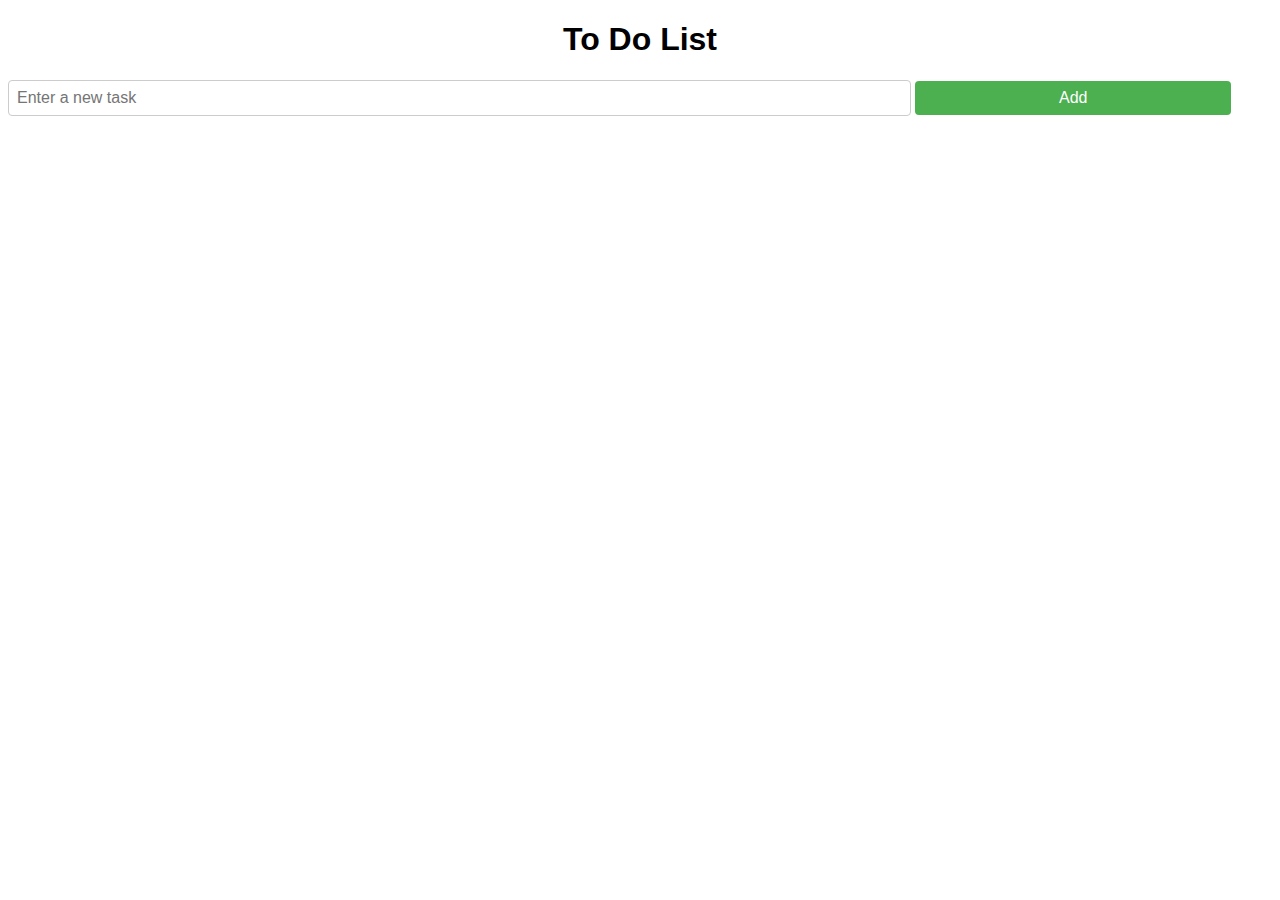
==== index.html @ f0585518 "1" ====
<!DOCTYPE html>
<html>
  <head>
    <title>To Do Lists</title>
    <link rel="stylesheet" type="text/css" href="style.css">
  </head>
  <body>
    <h1>To Do List</h1>
    <form>
      <input type="text" id="taskInput" placeholder="Enter a new task">
      <button type="button" onclick="addTask()">Add</button>
    </form>
    <ul id="taskList"></ul>
    <script>
      function addTask() {
        var taskInput = document.getElementById("taskInput");
        var taskList = document.getElementById("taskList");
        var taskText = taskInput.value;
        taskInput.value = "";
        var currentDate = new Date();
        var dateString = currentDate.toLocaleString();
        var li = document.createElement("li");
        li.innerHTML = taskText + " <span class='task-date'>" + dateString + "</span><button class='remove' onclick='removeTask(this.parentNode)'>Remove</button>";
        taskList.appendChild(li);
      }

      function removeTask(task) {
        task.parentNode.removeChild(task);
      }
    </script>
  </body>
</html>
---- style.css ----
body {
  font-family: Arial, sans-serif;
}

h1 {
  text-align: center;
}

form {
  margin-bottom: 20px;
}

input[type="text"] {
  padding: 8px;
  font-size: 16px;
  border: 1px solid #ccc;
  border-radius: 4px;
  width: 70%;
}

button[type="button"] {
  padding: 8px;
  font-size: 16px;
  background-color: #4CAF50;
  color: white;
  border: none;
  border-radius: 4px;
  cursor: pointer;
  width: 25%;
}

button[type="button"]:hover {
  background-color: #3e8e41;
}

ul {
  list-style-type: none;
  padding: 0;
}

li {
  display: flex;
  justify-content: space-between;
  align-items: center;
  padding: 10px;
  margin-bottom: 10px;
  border: 1px solid #ddd;
  border-radius: 4px;
}

li button {
  padding: 8px;
  font-size: 16px;
  background-color: #f44336;
  color: white;
  border: none;
  border-radius: 4px;
  cursor: pointer;
}

li button:hover {
  background-color: #d32f2f;
  color: white;
}

.task-date {
  font-size: 12px;
  color: #999;
  margin-left: 10px;
}
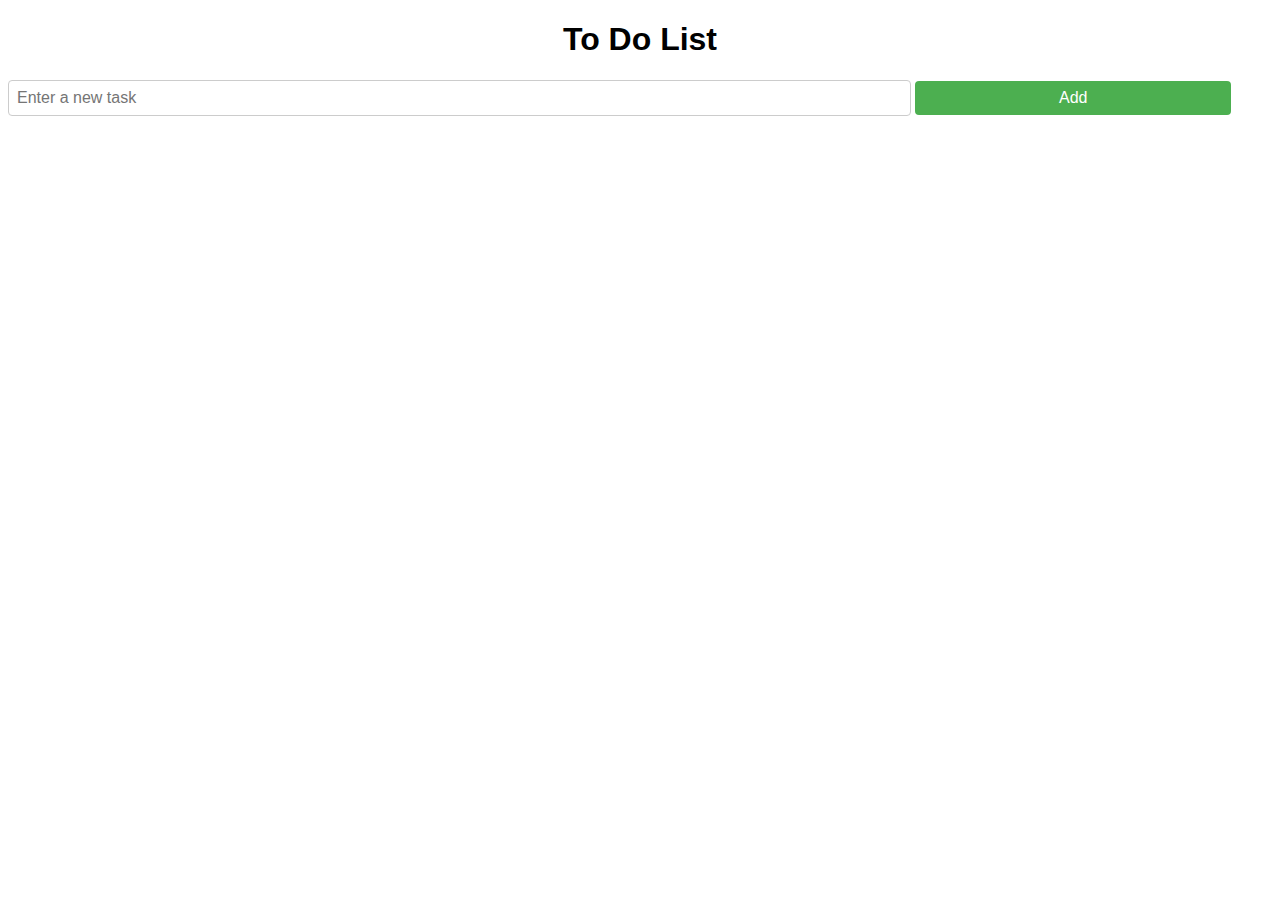
==== commit f429ff25: "1" ====
--- a/index.html
+++ b/index.html
@@ -12,21 +12,34 @@
     </form>
     <ul id="taskList"></ul>
     <script>
-      function addTask() {
-        var taskInput = document.getElementById("taskInput");
-        var taskList = document.getElementById("taskList");
-        var taskText = taskInput.value;
-        taskInput.value = "";
-        var currentDate = new Date();
-        var dateString = currentDate.toLocaleString();
-        var li = document.createElement("li");
-        li.innerHTML = taskText + " <span class='task-date'>" + dateString + "</span><button class='remove' onclick='removeTask(this.parentNode)'>Remove</button>";
-        taskList.appendChild(li);
+          function addTask() {
+      var taskInput = document.getElementById("taskInput");
+      var taskList = document.getElementById("taskList");
+      var taskText = taskInput.value;
+      taskInput.value = "";
+      var currentDate = new Date();
+      var dateString = currentDate.toLocaleString();
+      var li = document.createElement("li");
+      li.innerHTML = taskText + " <span class='task-date'>" + dateString + "</span><button class='remove' onclick='removeTask(this.parentNode)'>Remove</button>";
+      taskList.appendChild(li);
+
+      // Save task to local storage
+      var tasks = JSON.parse(localStorage.getItem("tasks")) || [];
+      var newTask = { text: taskText, date: dateString };
+      tasks.push(newTask);
+      localStorage.setItem("tasks", JSON.stringify(tasks));
       }
 
       function removeTask(task) {
-        task.parentNode.removeChild(task);
-      }
+  task.parentNode.removeChild(task);
+
+  // Remove task from local storage
+  var tasks = JSON.parse(localStorage.getItem("tasks")) || [];
+  tasks = tasks.filter(function(item) {
+    return item.text !== task.firstChild.textContent.trim();
+  });
+  localStorage.setItem("tasks", JSON.stringify(tasks));
+}
     </script>
   </body>
 </html>
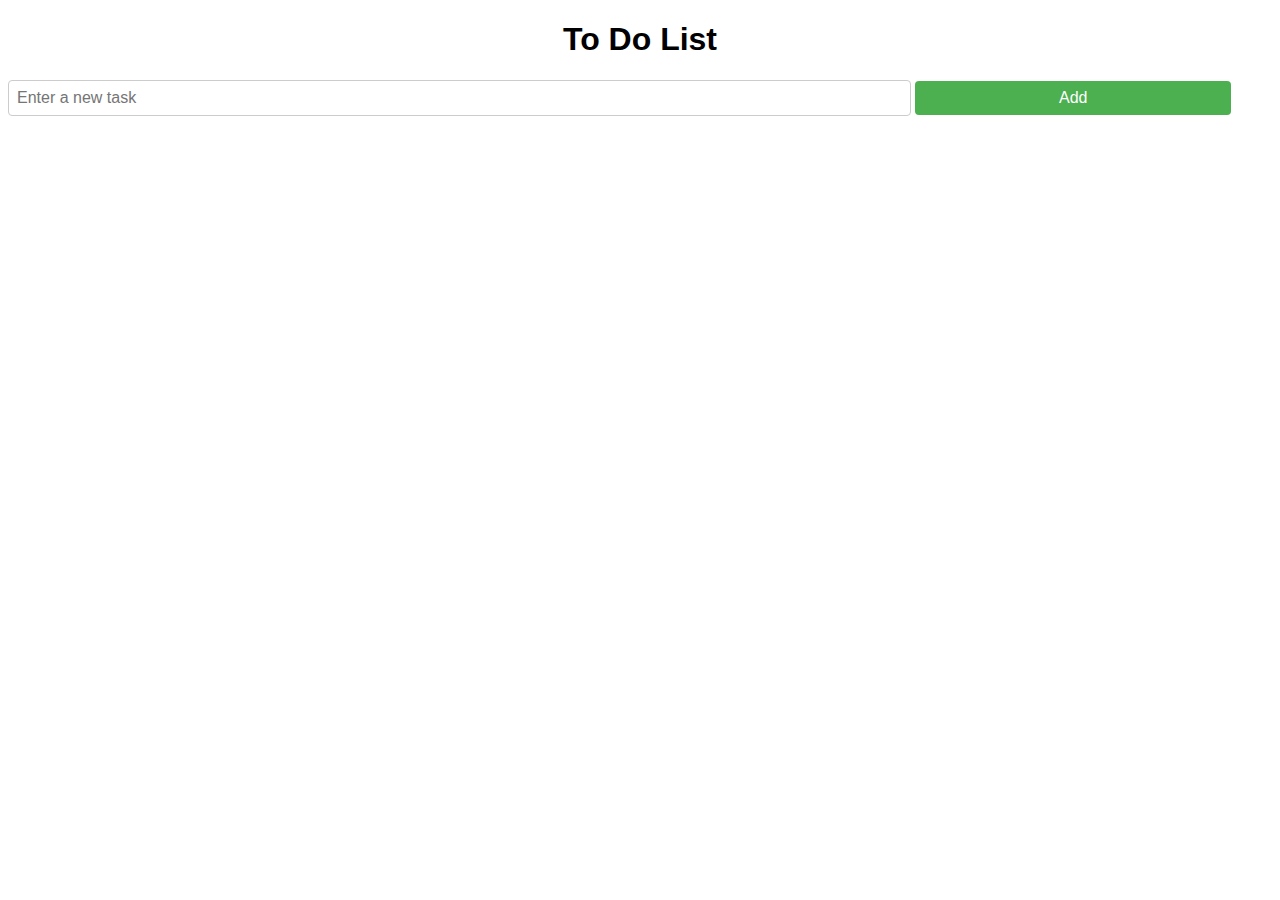
==== commit ee3c9d56: "1" ====
--- a/index.html
+++ b/index.html
@@ -12,34 +12,21 @@
     </form>
     <ul id="taskList"></ul>
     <script>
-          function addTask() {
-      var taskInput = document.getElementById("taskInput");
-      var taskList = document.getElementById("taskList");
-      var taskText = taskInput.value;
-      taskInput.value = "";
-      var currentDate = new Date();
-      var dateString = currentDate.toLocaleString();
-      var li = document.createElement("li");
-      li.innerHTML = taskText + " <span class='task-date'>" + dateString + "</span><button class='remove' onclick='removeTask(this.parentNode)'>Remove</button>";
-      taskList.appendChild(li);
-
-      // Save task to local storage
-      var tasks = JSON.parse(localStorage.getItem("tasks")) || [];
-      var newTask = { text: taskText, date: dateString };
-      tasks.push(newTask);
-      localStorage.setItem("tasks", JSON.stringify(tasks));
+      function addTask() {
+        var taskInput = document.getElementById("taskInput");
+        var taskList = document.getElementById("taskList");
+        var taskText = taskInput.value;
+        taskInput.value = "";
+        var currentDate = new Date();
+        var dateString = currentDate.toLocaleString();
+        var li = document.createElement("li");
+        li.innerHTML = taskText + " <span class='task-date'>" + dateString + "</span><button class='remove' onclick='removeTask(this.parentNode)'>Remove</button>";
+        taskList.appendChild(li);
       }
 
       function removeTask(task) {
-  task.parentNode.removeChild(task);
-
-  // Remove task from local storage
-  var tasks = JSON.parse(localStorage.getItem("tasks")) || [];
-  tasks = tasks.filter(function(item) {
-    return item.text !== task.firstChild.textContent.trim();
-  });
-  localStorage.setItem("tasks", JSON.stringify(tasks));
-}
+        task.parentNode.removeChild(task);
+      }
     </script>
   </body>
 </html>
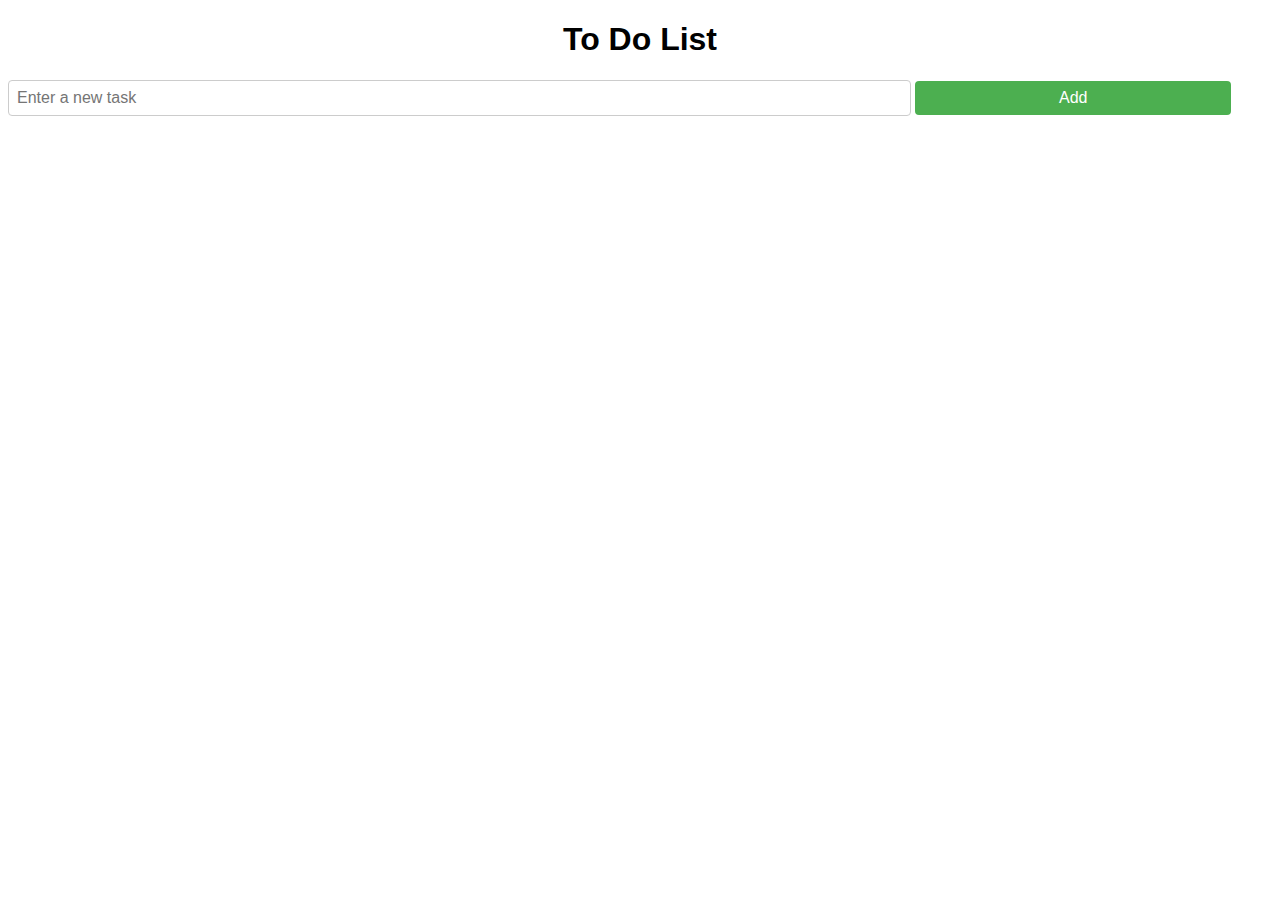
==== commit 5d53e586: "1" ====
--- a/index.html
+++ b/index.html
@@ -1,7 +1,7 @@
 <!DOCTYPE html>
 <html>
   <head>
-    <title>To Do Lists</title>
+    <title>To Do List</title>
     <link rel="stylesheet" type="text/css" href="style.css">
   </head>
   <body>
@@ -22,11 +22,34 @@
         var li = document.createElement("li");
         li.innerHTML = taskText + " <span class='task-date'>" + dateString + "</span><button class='remove' onclick='removeTask(this.parentNode)'>Remove</button>";
         taskList.appendChild(li);
+
+        // Save task to local storage
+        var tasks = JSON.parse(localStorage.getItem("tasks")) || [];
+        var newTask = { text: taskText, date: dateString };
+        tasks.push(newTask);
+        localStorage.setItem("tasks", JSON.stringify(tasks));
       }
 
       function removeTask(task) {
         task.parentNode.removeChild(task);
+
+        // Remove task from local storage
+        var tasks = JSON.parse(localStorage.getItem("tasks")) || [];
+        tasks = tasks.filter(function(item) {
+          return item.text !== task.firstChild.textContent.trim();
+        });
+        localStorage.setItem("tasks", JSON.stringify(tasks));
       }
+
+      // Load tasks from local storage
+      window.addEventListener("load", function() {
+        var tasks = JSON.parse(localStorage.getItem("tasks")) || [];
+        tasks.forEach(function(task) {
+          var li = document.createElement("li");
+          li.innerHTML = task.text + " <span class='task-date'>" + task.date + "</span><button class='remove' onclick='removeTask(this.parentNode)'>Remove</button>";
+          document.getElementById("taskList").appendChild(li);
+        });
+      });
     </script>
   </body>
 </html>
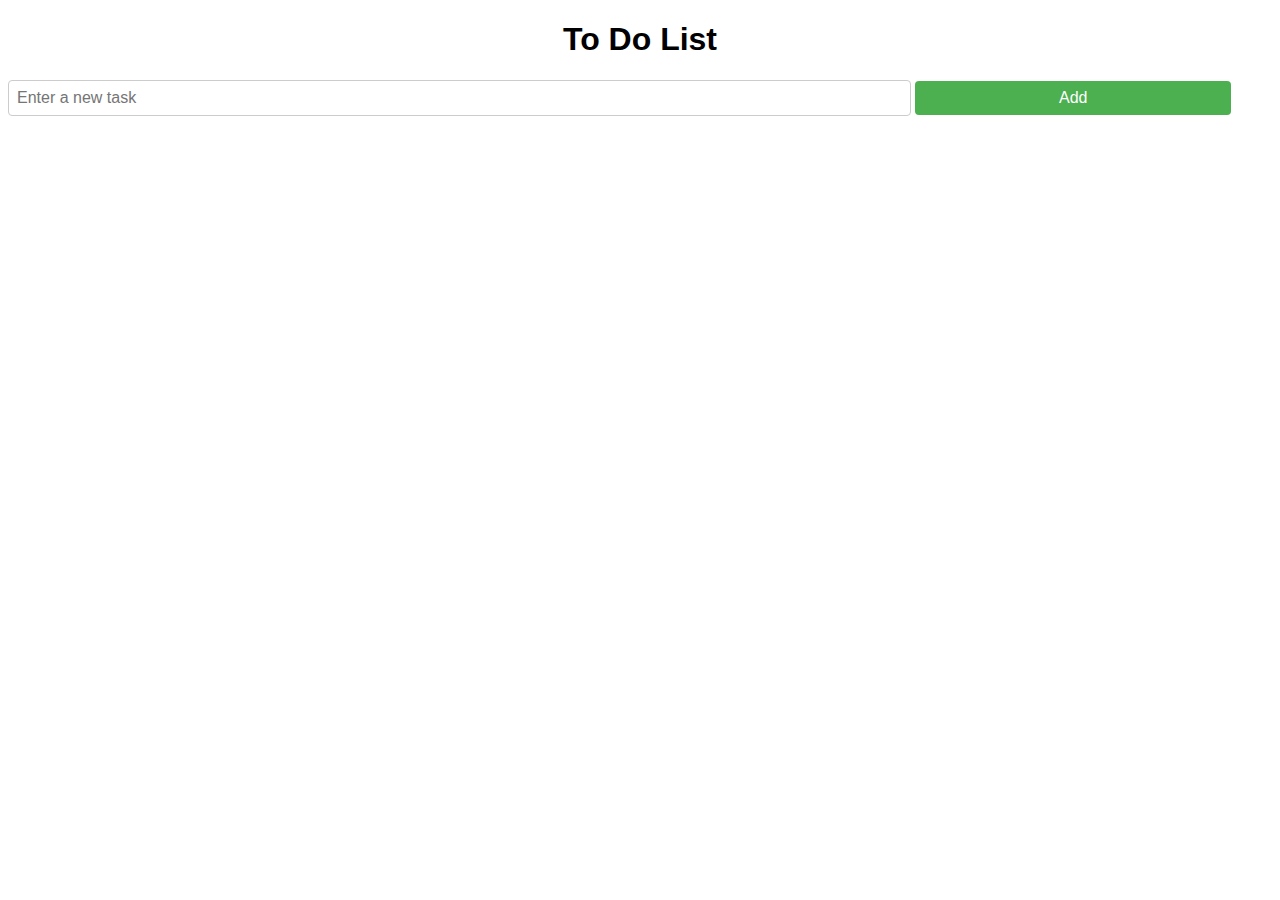
==== commit 88fe4122: "1" ====
--- a/index.html
+++ b/index.html
@@ -20,12 +20,12 @@
         var currentDate = new Date();
         var dateString = currentDate.toLocaleString();
         var li = document.createElement("li");
-        li.innerHTML = taskText + " <span class='task-date'>" + dateString + "</span><button class='remove' onclick='removeTask(this.parentNode)'>Remove</button>";
+        li.innerHTML = "<input type='checkbox' onclick='updateProgress()' class='task-checkbox'>" + taskText + " <span class='task-date'>" + dateString + "</span><button class='remove' onclick='removeTask(this.parentNode)'>Remove</button>";
         taskList.appendChild(li);
 
         // Save task to local storage
         var tasks = JSON.parse(localStorage.getItem("tasks")) || [];
-        var newTask = { text: taskText, date: dateString };
+        var newTask = { text: taskText, date: dateString, completed: false };
         tasks.push(newTask);
         localStorage.setItem("tasks", JSON.stringify(tasks));
       }
@@ -36,8 +36,17 @@
         // Remove task from local storage
         var tasks = JSON.parse(localStorage.getItem("tasks")) || [];
         tasks = tasks.filter(function(item) {
-          return item.text !== task.firstChild.textContent.trim();
+          return item.text !== task.firstChild.nextSibling.textContent.trim();
         });
+        localStorage.setItem("tasks", JSON.stringify(tasks));
+      }
+
+      function updateProgress() {
+        var tasks = JSON.parse(localStorage.getItem("tasks")) || [];
+        var checkboxes = document.getElementsByClassName("task-checkbox");
+        for (var i = 0; i < checkboxes.length; i++) {
+          tasks[i].completed = checkboxes[i].checked;
+        }
         localStorage.setItem("tasks", JSON.stringify(tasks));
       }
 
@@ -46,7 +55,12 @@
         var tasks = JSON.parse(localStorage.getItem("tasks")) || [];
         tasks.forEach(function(task) {
           var li = document.createElement("li");
-          li.innerHTML = task.text + " <span class='task-date'>" + task.date + "</span><button class='remove' onclick='removeTask(this.parentNode)'>Remove</button>";
+          var checkbox = document.createElement("input");
+          checkbox.type = "checkbox";
+          checkbox.checked = task.completed;
+          checkbox.onclick = updateProgress;
+          li.appendChild(checkbox);
+          li.innerHTML += task.text + " <span class='task-date'>" + task.date + "</span><button class='remove' onclick='removeTask(this.parentNode)'>Remove</button>";
           document.getElementById("taskList").appendChild(li);
         });
       });
